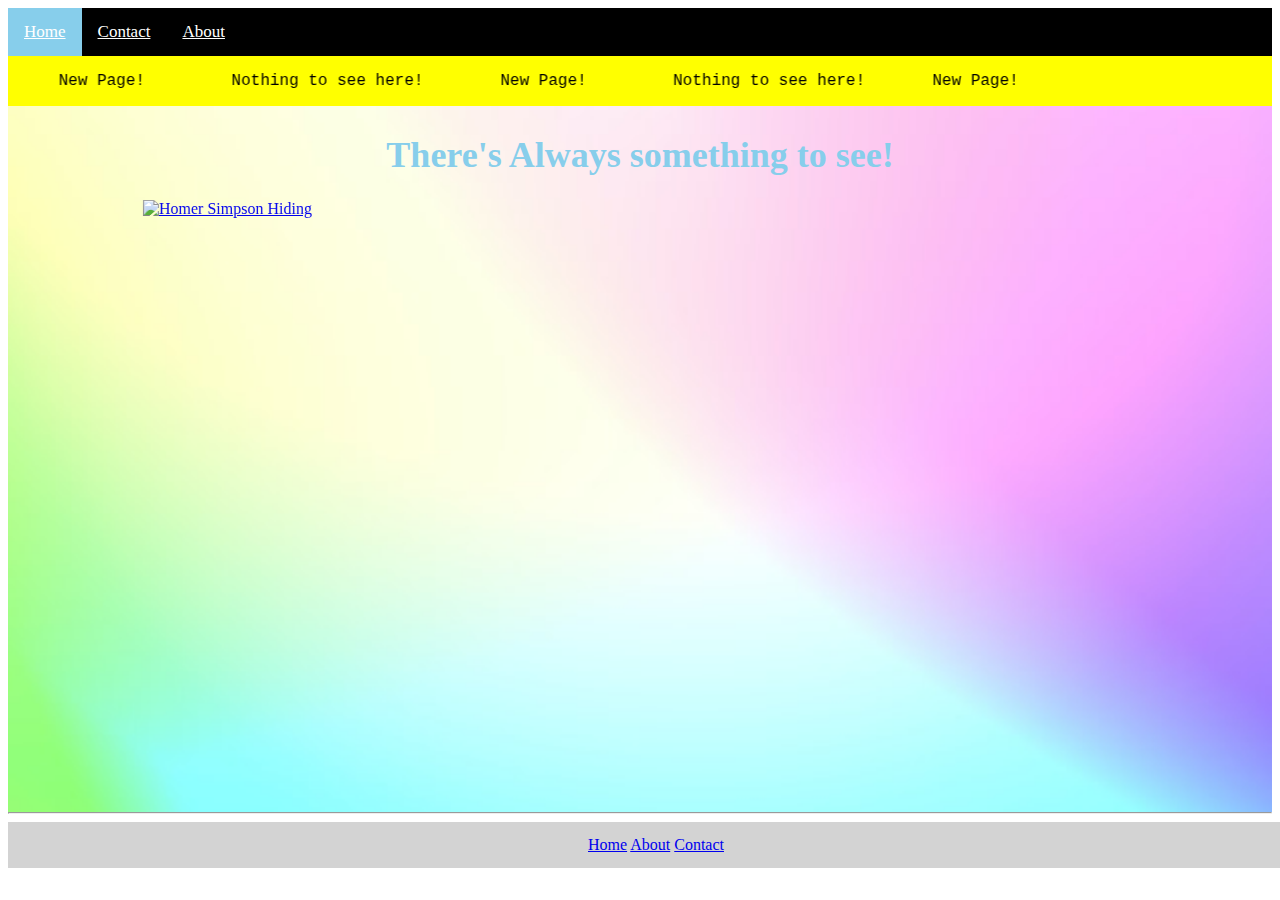
==== index.html @ 9b33f270 "Rename somethingtosee.html to index.html" ====
<!DOCTYPE html>
<html>
<meta charset="UTF-8">
<meta name="viewport" content="width=device-width, initial-scale=1">


<head>
  <title>Something to see</title>
  <link rel="stylesheet" href="fancier.css">
</head>

<body>

  <div class="bg">

     <div class="nav">
    <a class="active" href="somethingtosee.html">Home</a>
    <a href="contact.html">Contact</a>
    <a href="#about">About</a>
    </div> 

    <marquee behavior = "alternate" bgcolor = "yellow" direction = "right" >
    <pre class="tab">New Page!         Nothing to see here!        New Page!         Nothing to see here!       New Page!          </pre>
    </marquee>

    <h1 class = "headingcenter">There's Always something to see!</h1>

    <marquee behavior="scroll" direction="right" scrollamount="30">
      <a href="https://twitter.com/TheSimpsons/status/1435369798863630339" target="_blank">
      <img src="https://data.photofunky.net/output/image/c/2/7/d/c27d21/photofunky.gif" alt="Homer Simpson Hiding" class="center"  width="500" height="600">
      </a>
    </marquee>

    <hr>    
  </div>



<footer>
      <a href="somethingtosee.html">Home</a>
      <a href="#">About</a>
      <a href="contact.html">Contact</a>
</footer>


</body>
</html>
---- fancier.css ----
html {font: 16px 'Roboto Condensed';}
h1 {font-size: 2.25em;}
h2 {font-size: 2em;}
h3 {font-size: 1.75em;}
h4 {font-size: 1.5em;}
p {font-size: 1.25em;
   color: green;}

.nav {
  background-color: black;
  overflow: hidden;
}

.nav a {
  float: left;
  font-size: 17px;
  color: white;
  padding: 14px 16px;
}

.nav a:hover {
  background-color: #ddd;
  color: black;
}

.nav a.active {
  background-color: skyblue;
  color: white;
}

.headingcenter {
  color: skyblue;
  font-weight: bold;
  text-align: center;
}

.center {
  display: block;
  margin-left: auto;
  margin-right: auto;
}

.bg {
  background-image: url("bg.jpg");
  left: 0;
  right: 0;
  top: 0;
  bottom: 0;
  background-size: cover;
}

.column {
  float: left;
  width: 50%;
}

.row:after {
  content: "";
  display: table;
  clear: both;
}


footer {
  float: left;
  width: 100%;
  text-align: center;
  background: lightGrey;
  justify-content: center;
  padding: 14px 16px;
}
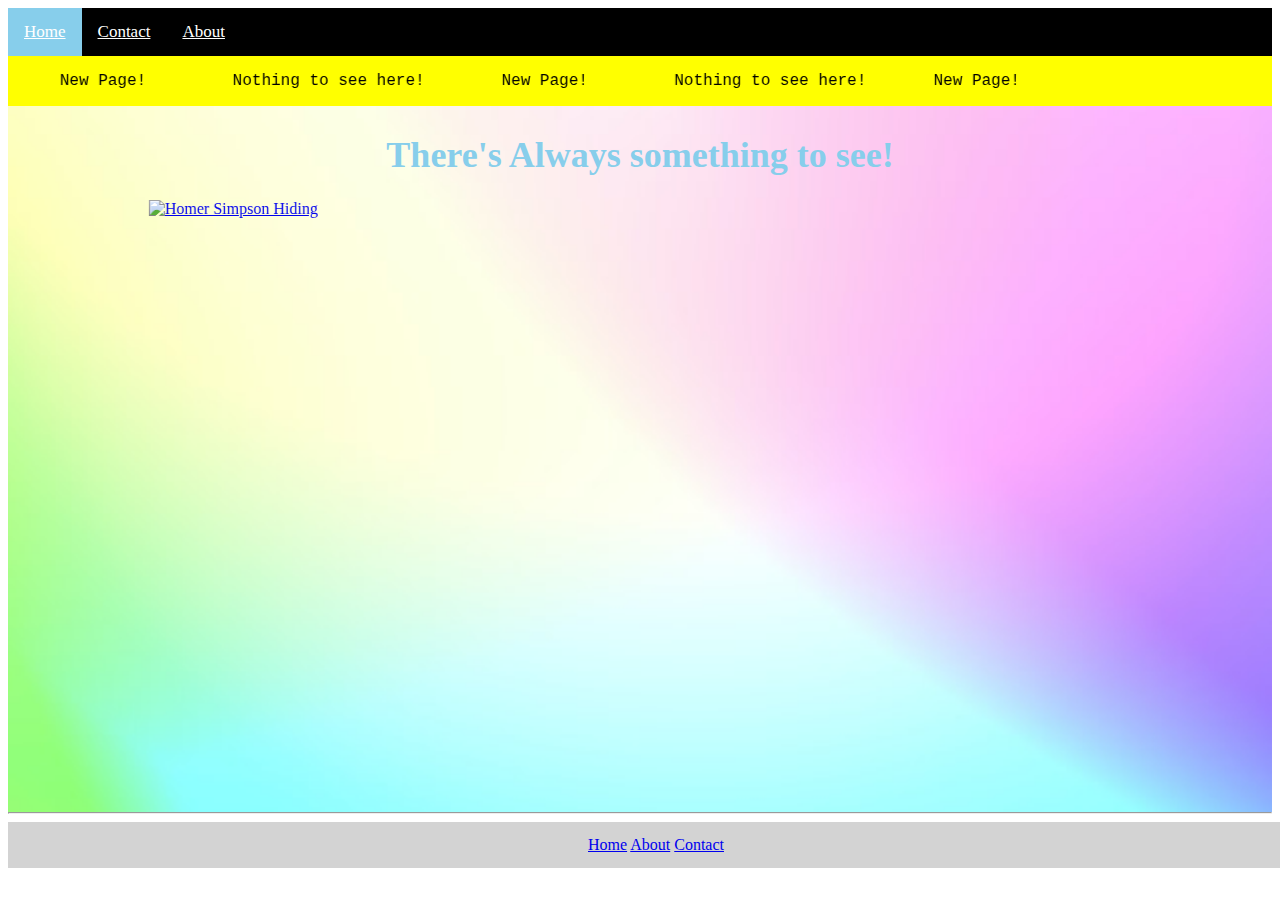
==== commit 87fef1c0: "Update index.html" ====
--- a/index.html
+++ b/index.html
@@ -14,7 +14,7 @@
   <div class="bg">
 
      <div class="nav">
-    <a class="active" href="somethingtosee.html">Home</a>
+    <a class="active" href="index.html">Home</a>
     <a href="contact.html">Contact</a>
     <a href="#about">About</a>
     </div> 
@@ -37,7 +37,7 @@
 
 
 <footer>
-      <a href="somethingtosee.html">Home</a>
+      <a href="index.html">Home</a>
       <a href="#">About</a>
       <a href="contact.html">Contact</a>
 </footer>
